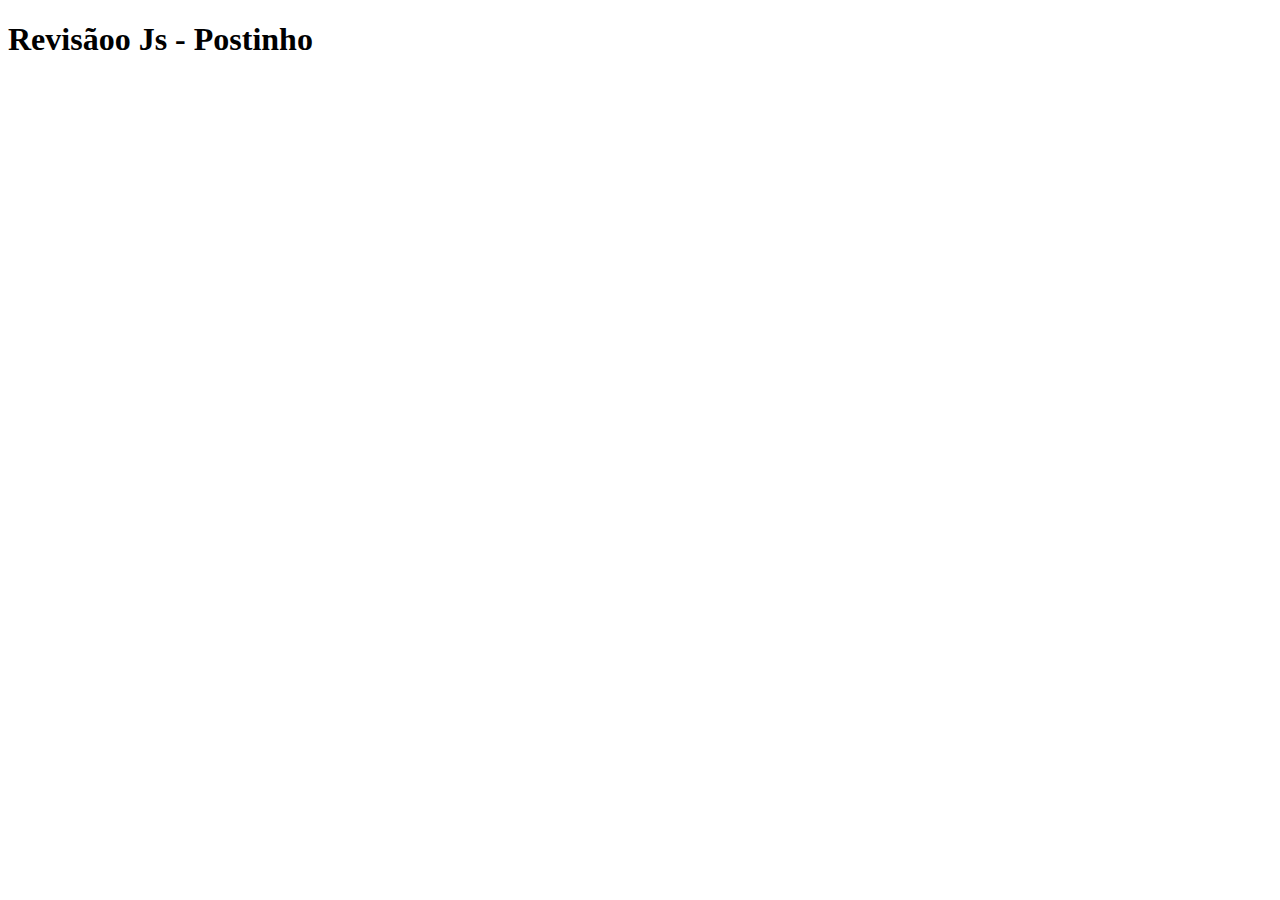
==== modulo1/revisao-postinho/index.html @ 23c525dd "Inicio da atividade de revisão" ====
<!DOCTYPE html>
<html lang="en">
<head>
    <meta charset="UTF-8">
    <meta http-equiv="X-UA-Compatible" content="IE=edge">
    <meta name="viewport" content="width=device-width, initial-scale=1.0">
    <script src="index.js" defer></script>
    <title>Document</title>
</head>
<body>
    <h1>Revisãoo Js - Postinho</h1>
    
    
</body>
</html>
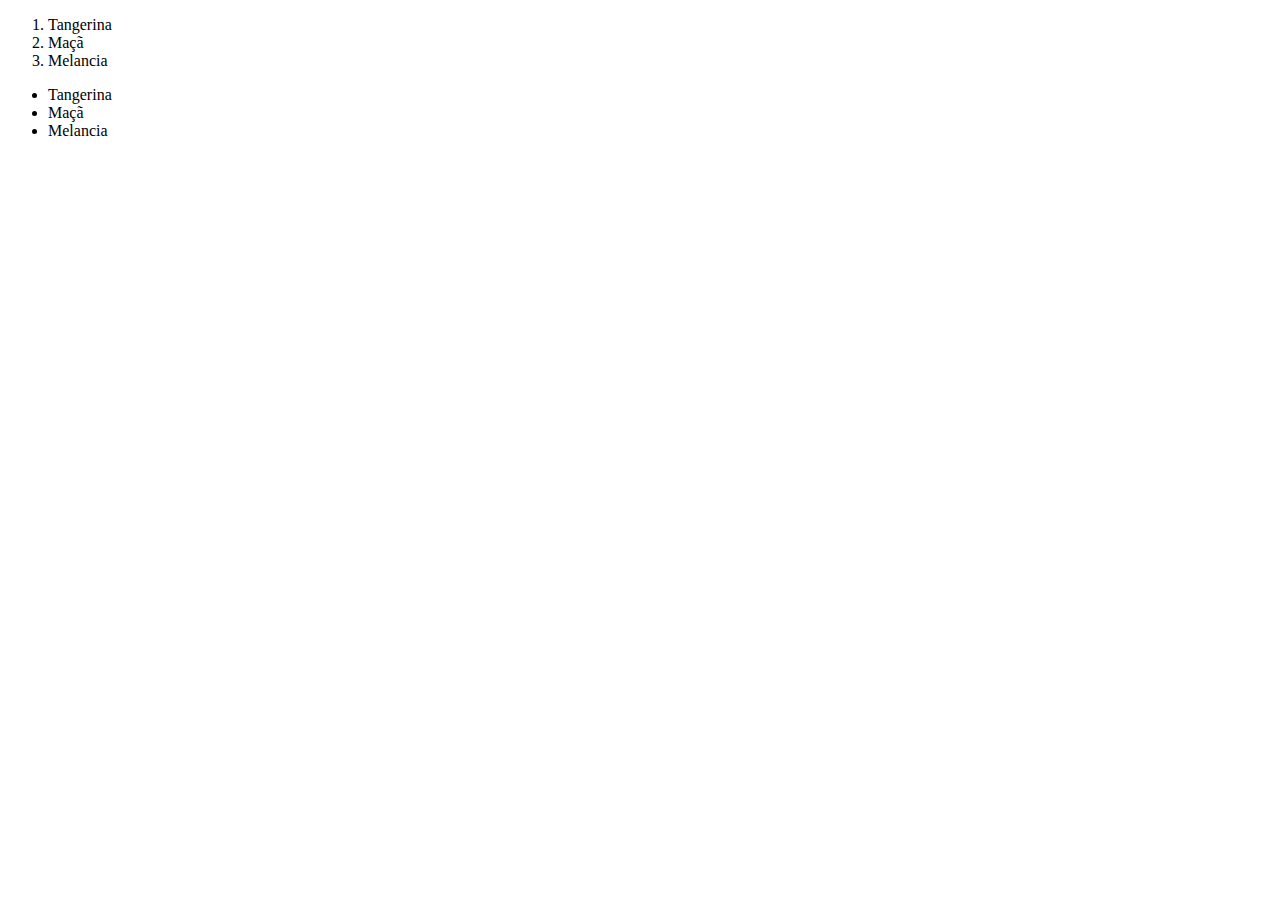
==== commit 5ca6307b: "Atualização" ====
--- a/modulo1/revisao-postinho/index.html
+++ b/modulo1/revisao-postinho/index.html
@@ -4,12 +4,117 @@
     <meta charset="UTF-8">
     <meta http-equiv="X-UA-Compatible" content="IE=edge">
     <meta name="viewport" content="width=device-width, initial-scale=1.0">
-    <script src="index.js" defer></script>
-    <title>Document</title>
+    <script rel="stylesheet" type="texto/css" href="index.css" defer></script>
+    <title>Exercicio1</title>
 </head>
 <body>
-    <h1>Revisãoo Js - Postinho</h1>
+    <!-- oi -->
+    <!-- <h1>Olá</h1>
+    <div>OI</div>
+    <div>OI</div>
+    <span>OI</span>
+    <SPAN>oi</SPAN> -->
+
+    <!-- <h1>Olá</h1>
+    <h2>Olá</h2>
+    <h3>Olá</h3>
+    <h4>Olá</h4>
+    <h5>Olá</h5>
+    <h6>Olá</h6>
+
+    <p>Olá, eu sou um parágrafo.</p>
+    <p><b> Lorem ipsum dolor sit amet consectetur, adipisicing elit. Expedita, ea cum hic saepe assumenda consectetur in blanditiis facere laudantium architecto quia ipsam accusantium, cupiditate doloribus! Incidunt minima obcaecati libero esse?</b></p>
+    <p><i>Lorem ipsum dolor sit.</i></p>
+    <p><u>Lorem ipsum dolor sit amet consectetur.</u><p>
+    <p>Lorem ipsum dolor <br>sit amet consectetur.</p> -->
     
+   
+   <!-- Exercício 1 -->
+<!--    
+    <h2>Currículo</h2>
+    <p>Nome: Thiago</p>
+    <p>Idade: 31</p>
+
+    <br>
+    <br>
+    <br>
+
+    <h3>Experiência</h3>
+    <h4>Microsoft</h4>
+    <p><u>Data: 2018 - 2019</u></p>
+    <p>Convenci todos da Microsoft a usar <i>Linux</i></p> -->
     
+<OL>
+    <LI>Tangerina</LI>
+    <LI>Maçã</LI>
+    <LI>Melancia</LI>
+</OL>
+    
+<UL>
+    <LI>Tangerina</LI>
+    <LI>Maçã</LI>
+    <LI>Melancia</LI>
+</UL>
+
+
+<!-- <h1>Lista de compras</h1>
+<ol>
+    <li><u>Cozinha</u></li>
+    <ul>
+        <li>Brócolis</li>
+        <li>Cebola</li>
+    </ul>
+    <li><u>Banheiro</u></li>
+    <ul>
+        <li>Pasta de dente</li>
+        <li>Papel Higiênico</li>
+    </ul>
+</ol> -->
+
+<!-- Exercício 3 -->
+
+<!-- <table>
+    <tr>
+        <th>Nome</th>
+        <th>E-mail</th>
+        <th>Turma</th>
+    </tr>
+    <tr>
+        <td>Thiago</td>
+        <td>thiagodssantana@gmail.com</td>
+        <td>Ailton</td>
+    </tr>
+    <tr>
+        <td>Paula</td>
+        <td>paula@gmail.com</td>
+        <td>Ailton</td>
+    </tr>
+    <tr>
+        <td>Luiz</td>
+        <td>luiz@gmail.com</td>
+        <td>Ailton</td>
+    </tr>
+</table> -->
+<!-- <a href="http://labenu.com.br">Labenu</a>
+<a href="http://labenu.com.br"target="blank">Labenu</a>  -->
+
+<!-- <h1>Inscrição Labenu</h1>
+
+<h2>Requisitos</h2>
+
+<p>Para se inscrever na Labenu, você deve:</p>
+<ul>
+    <li>Ter mais de 18 anos</li>
+    <li>Estar disponível da 8h às 17h</li>
+    <li>Gostar de programar</li>
+</ul>
+
+<h2>Formulário</h2>
+<form>
+    <label for="Nome">Nome:</label>
+    <input type="text" placeholder="Insira seu nome" id="Nome">
+    <button type="submit">submeter</button>
+</form>
+
 </body>
-</html>+</html> -->